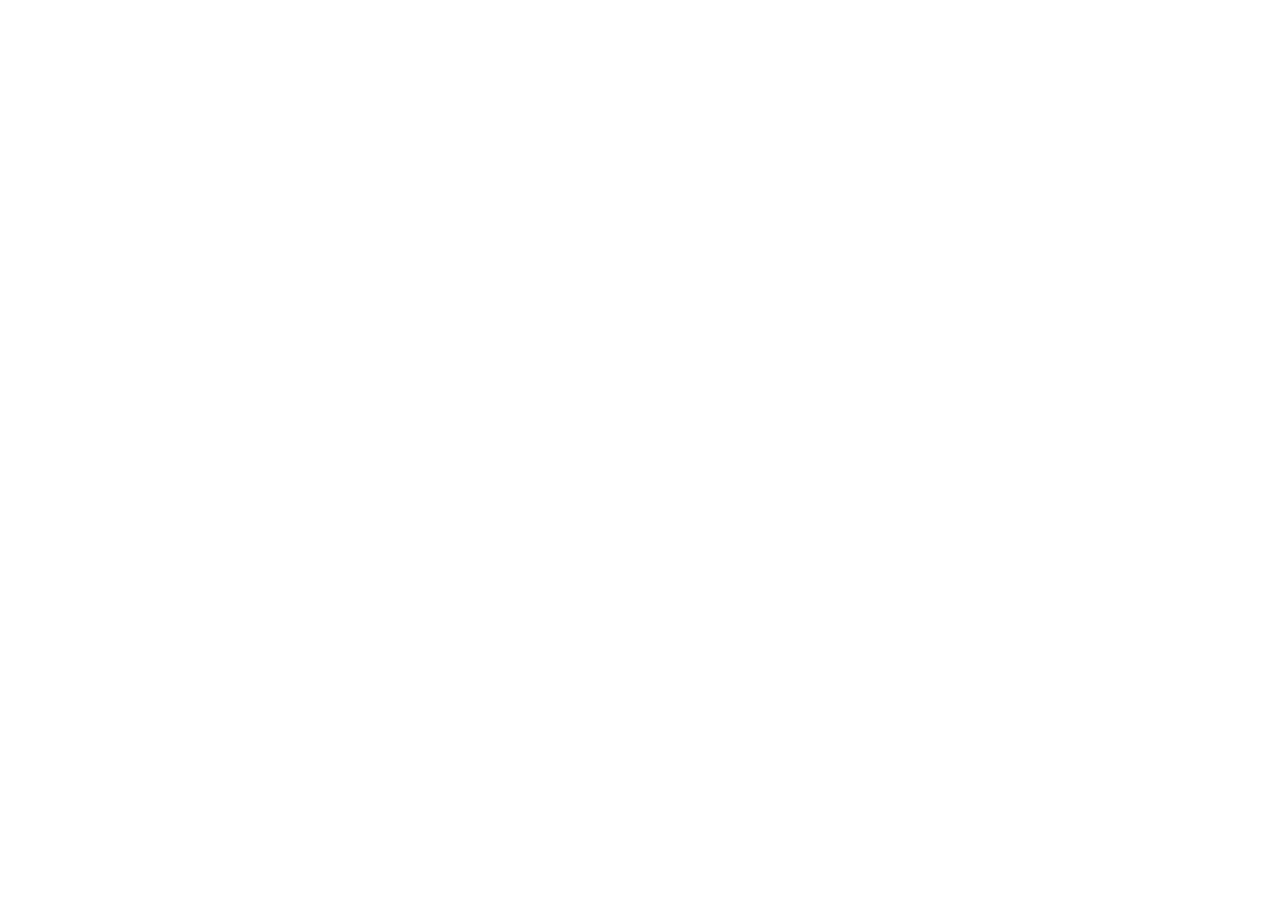
==== index .html @ 842d2296 "Add files via upload" ====
<!DOCTYPE htmk>
<html>
<head>
      <title>The Pet Shop</titke>
 </head>
<body>
      <h1>welcom to The Pet Shop>/h1<
      <p>Your friendly neighborhood pet shop 
</body>
<html>
<tite>The Pet Shop</title
<link rel="stylesheet" href="style.css">
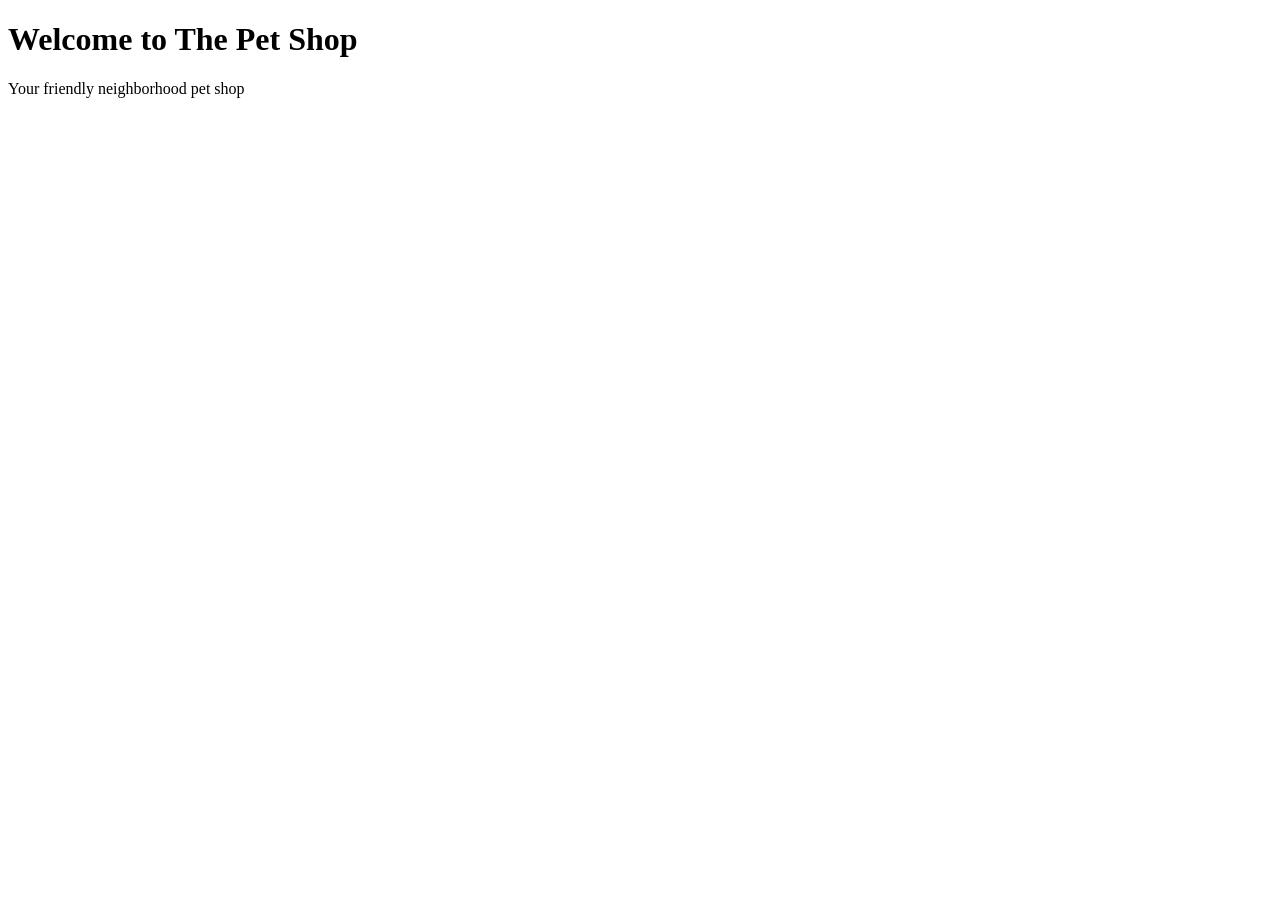
==== commit 58662246: "Update index .html" ====
--- a/index .html
+++ b/index .html
@@ -1,12 +1,21 @@
-<!DOCTYPE htmk>
-<html>
-<head>
-      <title>The Pet Shop</titke>
- </head>
-<body>
-      <h1>welcom to The Pet Shop>/h1<
-      <p>Your friendly neighborhood pet shop 
-</body>
-<html>
-<tite>The Pet Shop</title
-<link rel="stylesheet" href="style.css">
+<!DOCTYPE html>
+
+<html>
+
+<head>
+
+    <title>The Pet Shop</title>
+
+    <link rel="stylesheet" href="style.css">
+
+</head>
+
+<body>
+
+    <h1>Welcome to The Pet Shop</h1>
+
+    <p>Your friendly neighborhood pet shop</p>
+
+</body>
+
+</html>
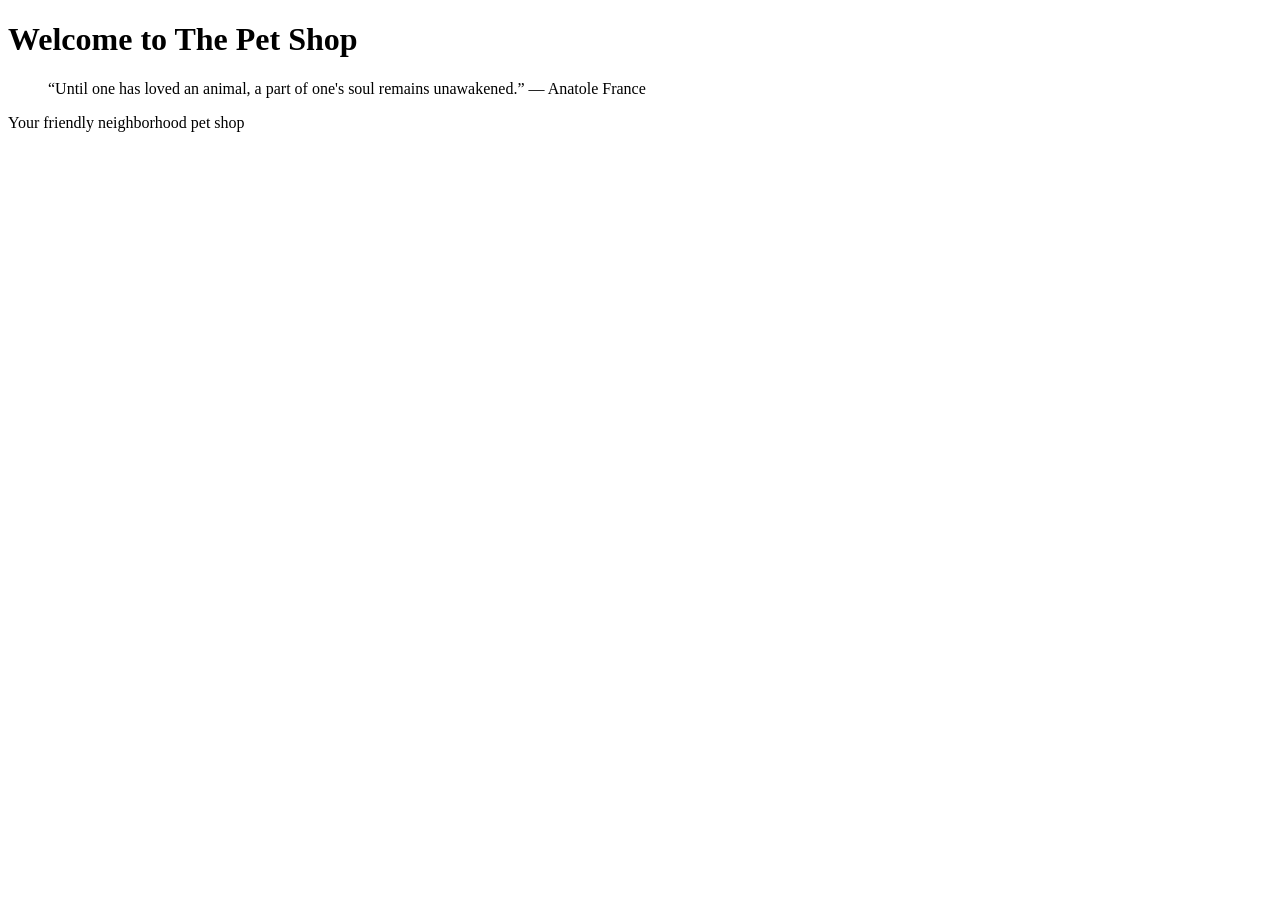
==== commit 352e4089: "Update index .html" ====
--- a/index .html
+++ b/index .html
@@ -5,6 +5,8 @@
 <head>
 
     <title>The Pet Shop</title>
+
+    <meta name="description" content="Welcome to The Pet Shop, where you can learn about pets and our services.">
 
     <link rel="stylesheet" href="style.css">
 
@@ -14,6 +16,12 @@
 
     <h1>Welcome to The Pet Shop</h1>
 
+    <blockquote>
+
+        “Until one has loved an animal, a part of one's soul remains unawakened.” — Anatole France
+
+    </blockquote>
+
     <p>Your friendly neighborhood pet shop</p>
 
 </body>
